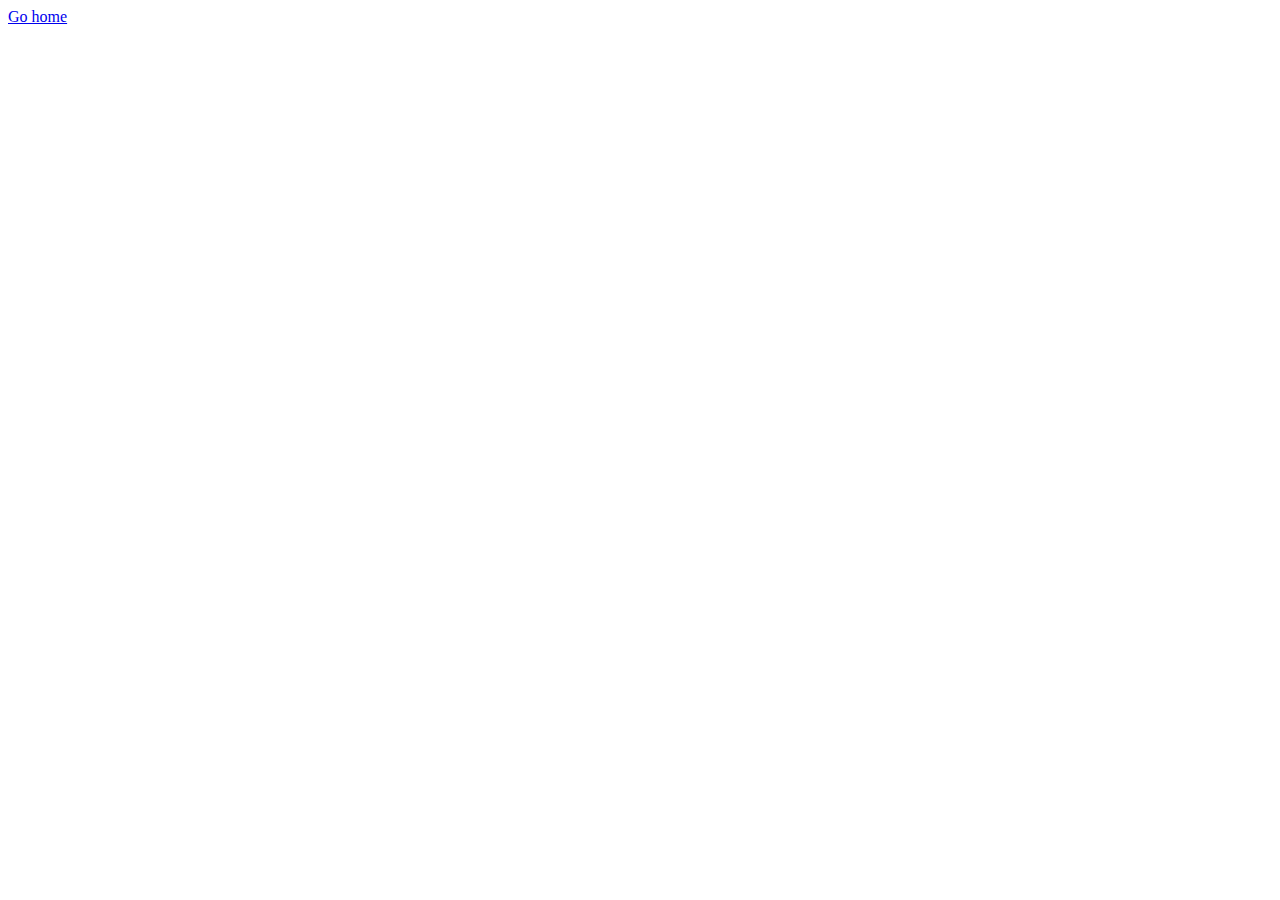
==== 01-gallery.html @ af0147ff "Deploying to gh-pages from @ Guard84/goit-js-hw-09@3228e6874aa26ee9c40cb8eb45331a909a2962dd 🚀" ====
<!DOCTYPE html>
<html lang="en">
  <head>
    <meta charset="UTF-8" />
    <meta http-equiv="X-UA-Compatible" content="IE=edge" />
    <meta name="viewport" content="width=device-width, initial-scale=1.0" />
    <title>Gallery</title>
    
    <script type="module" crossorigin src="/goit-js-hw-09/commonHelpers.js"></script>
    <link rel="modulepreload" crossorigin href="/goit-js-hw-09/assets/modulepreload-polyfill-ec808ebb.js">
    <link rel="modulepreload" crossorigin href="/goit-js-hw-09/assets/vendor-17d142d2.js">
    <link rel="stylesheet" href="/goit-js-hw-09/assets/vendor-8c8fa3ea.css">
    <link rel="stylesheet" href="/goit-js-hw-09/assets/01-gallery-689b2501.css">
  </head>
  <body>
    <a href="./index.html">Go home</a>
    <ul class="gallery"></ul>
    
  </body>
</html>
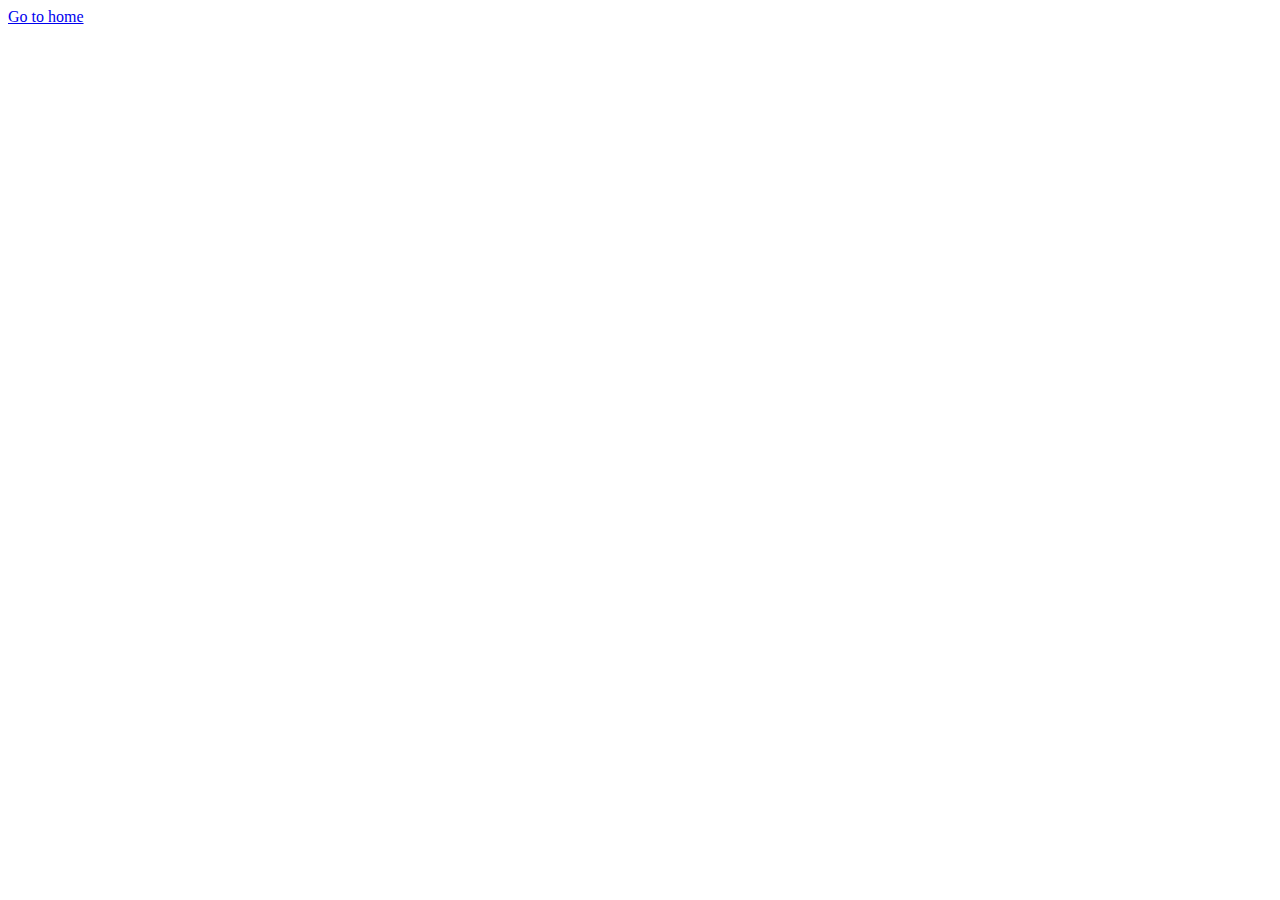
==== commit 4d55e0bb: "Deploying to gh-pages from @ Guard84/goit-js-hw-09@5c9da15975cf9985bb04b7d31c09f016e2a0dded 🚀" ====
--- a/01-gallery.html
+++ b/01-gallery.html
@@ -6,14 +6,20 @@
     <meta name="viewport" content="width=device-width, initial-scale=1.0" />
     <title>Gallery</title>
     
+    <link rel="preconnect" href="https://fonts.googleapis.com" />
+    <link rel="preconnect" href="https://fonts.gstatic.com" crossorigin />
+    <link
+      href="https://fonts.googleapis.com/css2?family=Montserrat&display=swap"
+      rel="stylesheet"
+    />
     <script type="module" crossorigin src="/goit-js-hw-09/commonHelpers.js"></script>
     <link rel="modulepreload" crossorigin href="/goit-js-hw-09/assets/modulepreload-polyfill-ec808ebb.js">
-    <link rel="modulepreload" crossorigin href="/goit-js-hw-09/assets/vendor-17d142d2.js">
+    <link rel="modulepreload" crossorigin href="/goit-js-hw-09/assets/vendor-c9def49e.js">
     <link rel="stylesheet" href="/goit-js-hw-09/assets/vendor-8c8fa3ea.css">
     <link rel="stylesheet" href="/goit-js-hw-09/assets/01-gallery-689b2501.css">
   </head>
   <body>
-    <a href="./index.html">Go home</a>
+    <a href="./index.html">Go to home</a>
     <ul class="gallery"></ul>
     
   </body>
